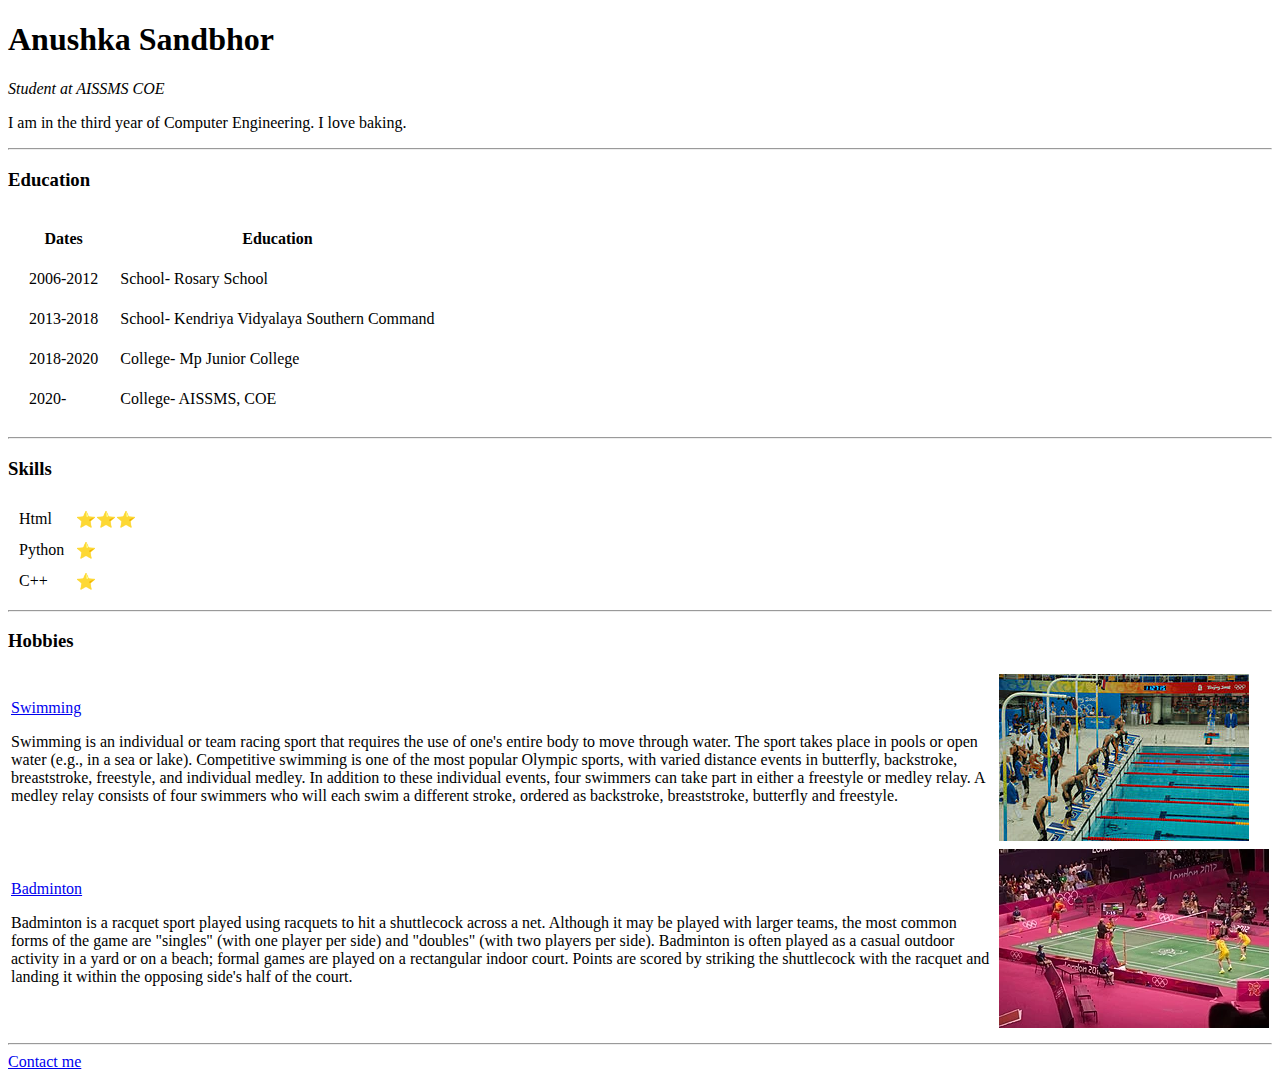
==== index.html @ ed702eab "added files" ====
<!DOCTYPE html>
<html lang="en" dir="ltr">

<head>
  <meta charset="utf-8">
  <title>Anushka's Personal Site</title>
</head>

<body>
  <h1>Anushka Sandbhor</h1>
  <p><em>Student at AISSMS COE</em></p>

  <p>I am in the third year of Computer Engineering. I love baking.</p>
  <hr>
  <h3>Education</h3>
  <table cellspacing="20">
    <thead>
      <th>Dates</th>
      <th>Education</th>
    </thead>
    <tbody>
      <tr>
      <td>2006-2012</td>
      <td>School- Rosary School</td>

    </tr>
    <tr>
      <td>2013-2018</td>
      <td>School- Kendriya Vidyalaya Southern Command</td>

    </tr>
    <tr>
      <td>2018-2020</td>
      <td>College- Mp Junior College</td>

    </tr>
    <tr>
      <td>2020-</td>
      <td>College- AISSMS, COE</td>

    </tr>
    </tbody>
  </table>
  <hr>
  <h3>Skills</h3>

  <table cellspacing="10">


    <tr>
      <td>Html</td>
      <td>⭐⭐⭐</td>
    </tr>
    <tr>
      <td>Python</td>
      <td>⭐</td>
    </tr>
    <tr>
      <td>C++</td>
      <td>⭐</td>
    </tr>
  </table>
  <hr>
  <h3>Hobbies</h3>
  <table>

      <ol>
        <tr>


        <td><li><a href="https://en.wikipedia.org/wiki/Swimming_(sport)">Swimming</a><p>
          Swimming is an individual or team racing sport that requires the use of one's entire body to move through water. The sport takes place in pools or open water (e.g., in a sea or lake). Competitive swimming is one of the most popular Olympic sports, with varied distance events in butterfly, backstroke, breaststroke, freestyle, and individual medley. In addition to these individual events, four swimmers can take part in either a freestyle or medley relay. A medley relay consists of four swimmers who will each swim a different stroke, ordered as backstroke, breaststroke, butterfly and freestyle.
        </p></li></td>
        <td>
          <img src="swimming.jpg" alt="swimming">
        </td>
        </tr>
        <tr>
          <td><li><a href="https://en.wikipedia.org/wiki/Badminton">Badminton</a><p>
            Badminton is a racquet sport played using racquets to hit a shuttlecock across a net. Although it may be played with larger teams, the most common forms of the game are "singles" (with one player per side) and "doubles" (with two players per side). Badminton is often played as a casual outdoor activity in a yard or on a beach; formal games are played on a rectangular indoor court. Points are scored by striking the shuttlecock with the racquet and landing it within the opposing side's half of the court.
          </p></li></td>
          <td><img src="badminton.webp" alt="badminton"></td>
        </tr>


      </ol>


  </table>
  <hr>

  <a href="contactinformation.html">Contact me</a>

</body>

</html>
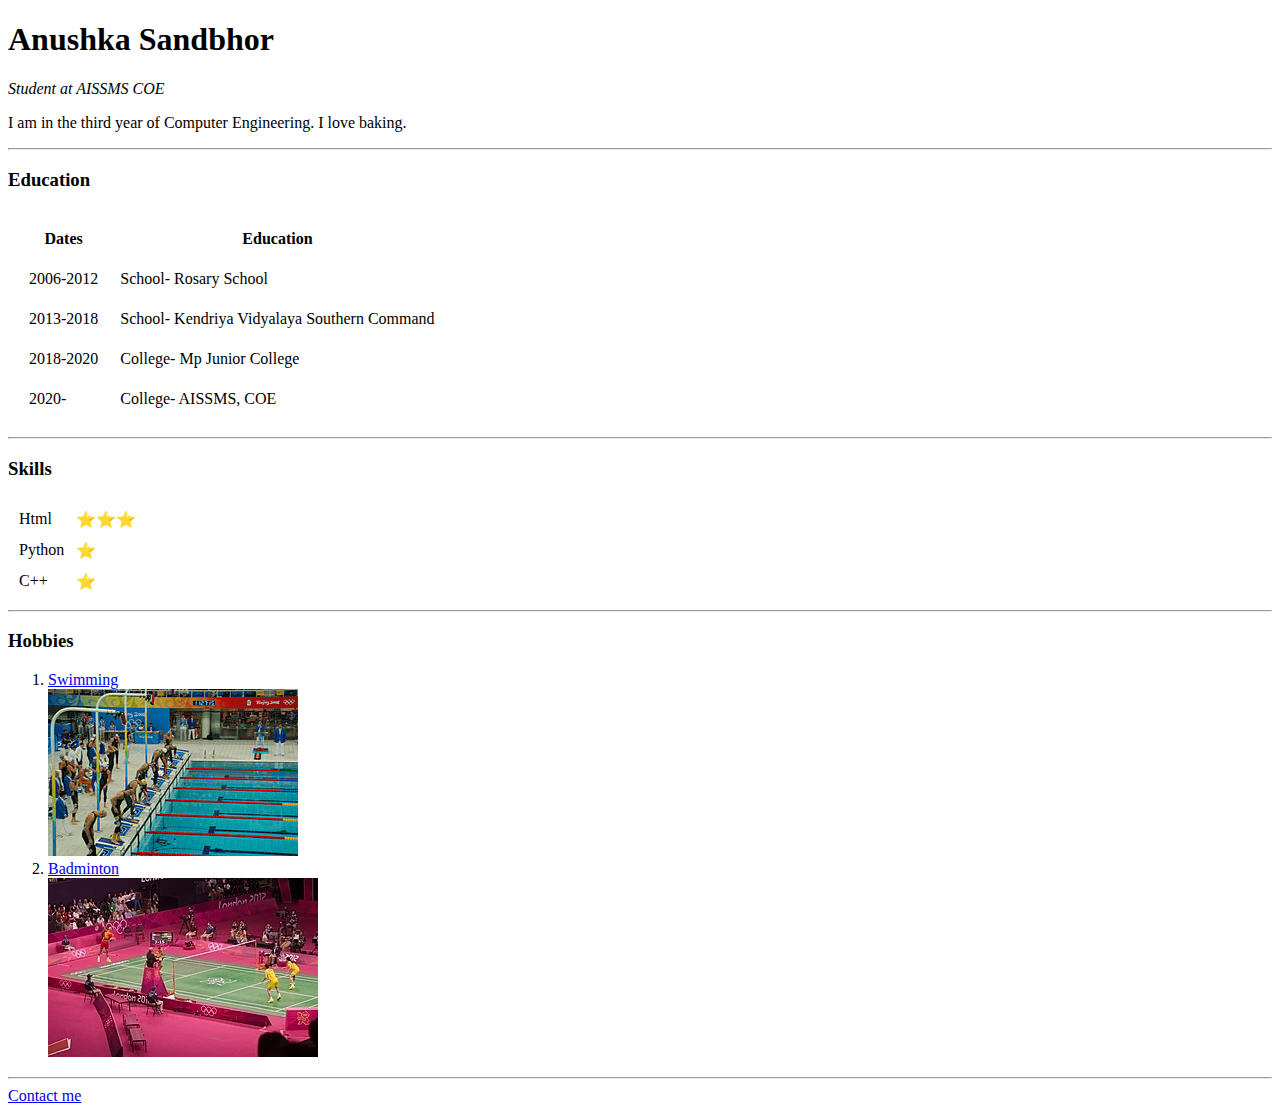
==== commit 06e79ea6: "update" ====
--- a/index.html
+++ b/index.html
@@ -4,6 +4,7 @@
 <head>
   <meta charset="utf-8">
   <title>Anushka's Personal Site</title>
+  <link rel="stylesheet" href="css/styles.css">
 </head>
 
 <body>
@@ -62,31 +63,24 @@
   </table>
   <hr>
   <h3>Hobbies</h3>
-  <table>
+
 
       <ol>
-        <tr>
 
 
-        <td><li><a href="https://en.wikipedia.org/wiki/Swimming_(sport)">Swimming</a><p>
-          Swimming is an individual or team racing sport that requires the use of one's entire body to move through water. The sport takes place in pools or open water (e.g., in a sea or lake). Competitive swimming is one of the most popular Olympic sports, with varied distance events in butterfly, backstroke, breaststroke, freestyle, and individual medley. In addition to these individual events, four swimmers can take part in either a freestyle or medley relay. A medley relay consists of four swimmers who will each swim a different stroke, ordered as backstroke, breaststroke, butterfly and freestyle.
-        </p></li></td>
-        <td>
+
+        <li><a href="https://en.wikipedia.org/wiki/Swimming_(sport)">Swimming</a>
+
+        </li>
           <img src="swimming.jpg" alt="swimming">
-        </td>
-        </tr>
-        <tr>
-          <td><li><a href="https://en.wikipedia.org/wiki/Badminton">Badminton</a><p>
-            Badminton is a racquet sport played using racquets to hit a shuttlecock across a net. Although it may be played with larger teams, the most common forms of the game are "singles" (with one player per side) and "doubles" (with two players per side). Badminton is often played as a casual outdoor activity in a yard or on a beach; formal games are played on a rectangular indoor court. Points are scored by striking the shuttlecock with the racquet and landing it within the opposing side's half of the court.
-          </p></li></td>
-          <td><img src="badminton.webp" alt="badminton"></td>
-        </tr>
+        <li><a href="https://en.wikipedia.org/wiki/Badminton">Badminton</a></li></td>
+          <img src="badminton.webp" alt="badminton">
 
 
       </ol>
 
 
-  </table>
+
   <hr>
 
   <a href="contactinformation.html">Contact me</a>
